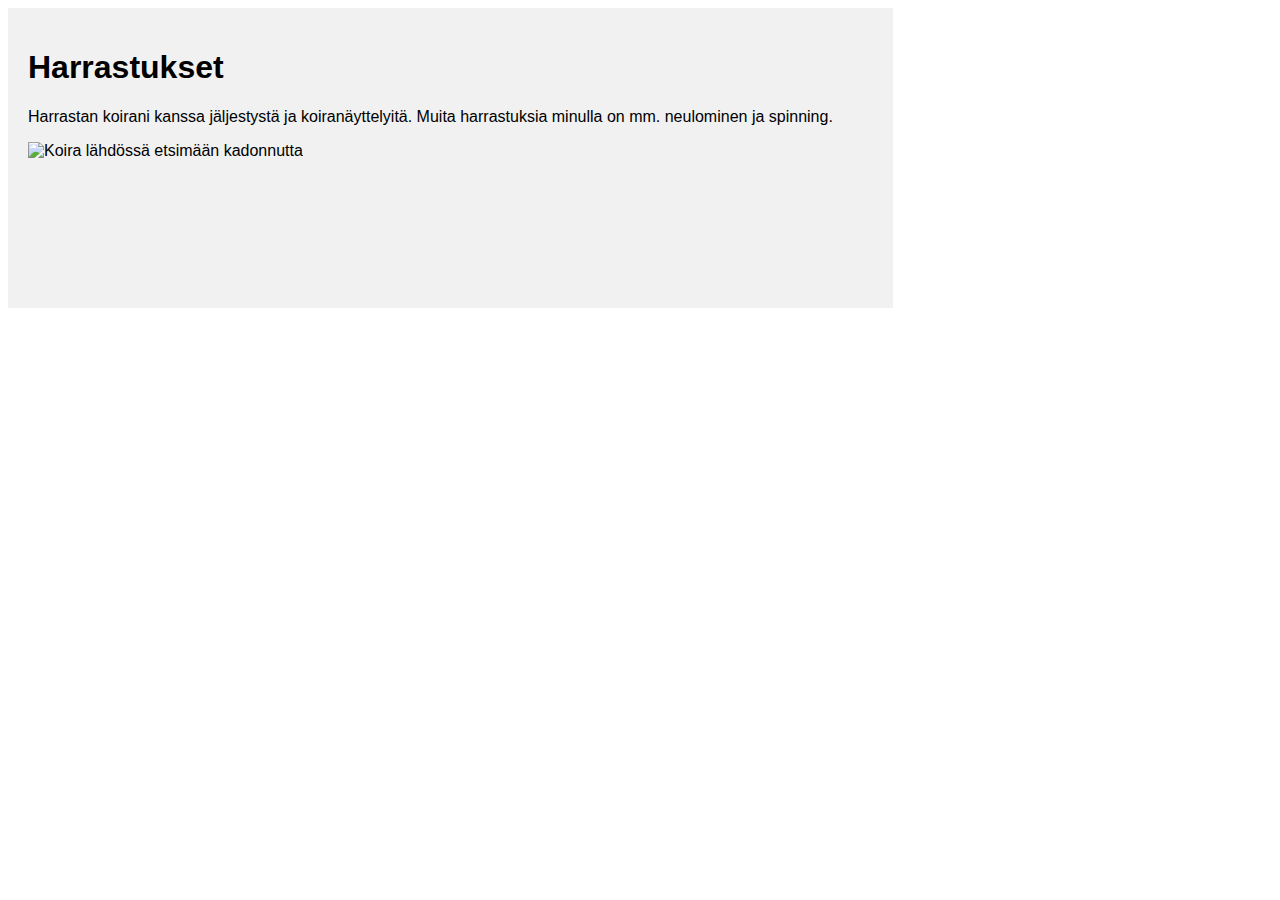
==== Harrastukset.html @ 553106ef "Add files via upload" ====
<!DOCTYPE html>
<html lang="en">
<head>
    <meta charset="UTF-8">
    <meta name="viewport" content="width=device-width, initial-scale=1.0">
    <title>Harrastukset</title>
</head>

        <style>
            * {
              box-sizing: border-box;
            }
            
            body {
              font-family: Arial, Helvetica, sans-serif;
            }
            
            /* Style the header */
            header {
              background-color: #774579;
              padding: 30px;
              text-align: center;
              font-size: 35px;
              color: white;
            }
            
            /* Create two columns/boxes that floats next to each other */
            nav {
              float: left;
              width: 30%;
              height: 300px; /* only for demonstration, should be removed */
              background: #e0e0e0;
              padding: 20px;
            }
            
            /* Style the list inside the menu */
            nav ul {
              list-style-type: none;
              padding: 0;
            }
            
            article {
              float: left;
              padding: 20px;
              width: 70%;
              background-color: #f1f1f1;
              height: 300px; /* only for demonstration, should be removed */
            }
            
            /* Clear floats after the columns */
            section::after {
              content: "";
              display: table;
              clear: both;
            }
            
            /* Style the footer */
            footer {
              background-color: #834d85;
              padding: 10px;
              text-align: center;
              color: white;
            }
            
            /* Responsive layout - makes the two columns/boxes stack on top of each other instead of next to each other, on small screens */
            @media (max-width: 600px) {
              nav, article {
                width: 100%;
                height: auto;
              }
            }
            </style>
            </head>
            <body>
            

    <article>
        
        <h1>Harrastukset</h1>
        <p>Harrastan koirani kanssa jäljestystä ja koiranäyttelyitä. Muita harrastuksia minulla on mm. neulominen ja spinning.</p>

        <img src="IMG/dog.jpg" alt="Koira lähdössä etsimään kadonnutta">
      </article>
</body>
</html>
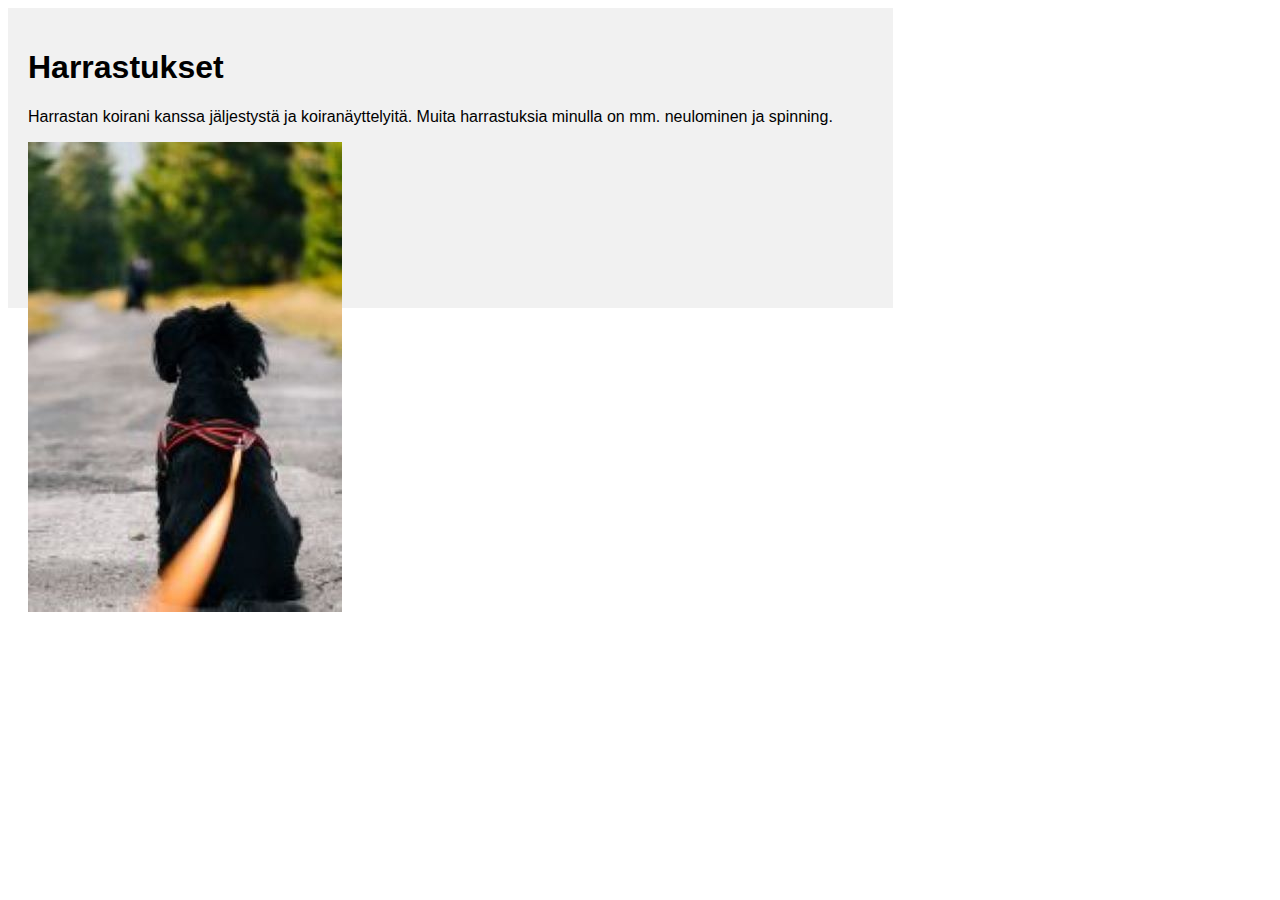
==== commit 9ab0d46d: "Update Harrastukset.html" ====
--- a/Harrastukset.html
+++ b/Harrastukset.html
@@ -79,7 +79,7 @@
         <h1>Harrastukset</h1>
         <p>Harrastan koirani kanssa jäljestystä ja koiranäyttelyitä. Muita harrastuksia minulla on mm. neulominen ja spinning.</p>
 
-        <img src="IMG/dog.jpg" alt="Koira lähdössä etsimään kadonnutta">
+        <img src="dog.jpg" alt="Koira lähdössä etsimään kadonnutta">
       </article>
 </body>
-</html>+</html>
